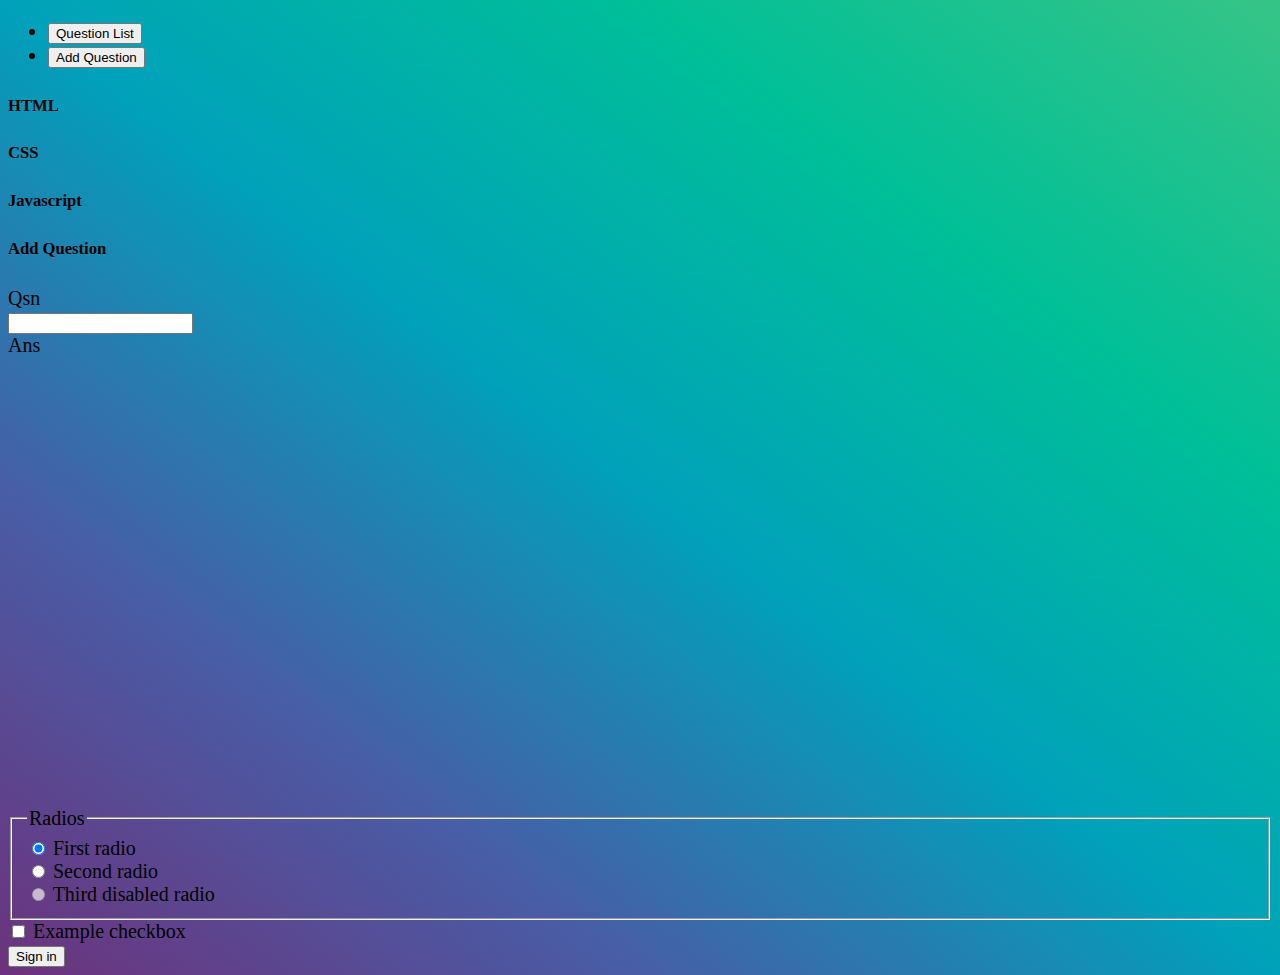
==== drag-and-drop/interview-project/inde.html @ 6c588fa3 "done changes" ====
<!doctype html>
<html lang="en">

<head>
    <!-- Required meta tags -->
    <meta charset="utf-8">
    <meta name="viewport" content="width=device-width, initial-scale=1">

    <!-- Bootstrap CSS -->
    <link href="https://cdn.jsdelivr.net/npm/bootstrap@5.0.0-beta2/dist/css/bootstrap.min.css" rel="stylesheet"
        integrity="sha384-BmbxuPwQa2lc/FVzBcNJ7UAyJxM6wuqIj61tLrc4wSX0szH/Ev+nYRRuWlolflfl" crossorigin="anonymous">

    <title>Hello, world!</title>
</head>

<body>
    <div class="p-4">


    <ul class="nav nav-pills mb-3" id="pills-tab" role="tablist">
        <li class="nav-item" role="presentation">
          <button class="nav-link active" id="pills-home-tab" data-bs-toggle="pill" data-bs-target="#pills-home" type="button" role="tab" aria-controls="pills-home" aria-selected="true">Question List</button>
        </li>
        <li class="nav-item" role="presentation">
          <button class="nav-link" id="pills-profile-tab" data-bs-toggle="pill" data-bs-target="#pills-profile" type="button" role="tab" aria-controls="pills-profile" aria-selected="false">Add Question</button>
        </li>
        
      </ul>
      <div class="tab-content" id="pills-tabContent">
        <div class="tab-pane fade show active" id="pills-home" role="tabpanel" aria-labelledby="pills-home-tab"> 


        <div class="row">
            <div class="col">

                <div class="card">
                    <div class="card-header">
                        <h5>HTML</h5>
                    </div>
                    <div class="card-body">
                        <div class="accordion" id="accordionExample">
                            
                        </div>
                    </div>
                </div>
            </div>
            <div class="col">

                <div class="card">
                    <div class="card-header">
                        <h5>CSS</h5>
                    </div>
                    <div class="card-body">

                        <div class="accordion" id="accordionExample1">
                             
                        </div>
                    </div>
                </div>
            </div>
            <div class="col">

                <div class="card">
                    <div class="card-header">
                        <h5>Javascript</h5>
                    </div>
                    <div class="card-body">


                        <div class="accordion" id="accordionExample2">
                            
                            
                        </div>
                    </div>
                </div>
            </div>
        </div>
    </div>
    <div class="tab-pane fade" id="pills-profile" role="tabpanel" aria-labelledby="pills-profile-tab">
        
        <div class="card">
            <div class="card-header">
                <h5>Add Question</h5>
            </div>
            <div class="card-body">
        <form>
            <div class="row mb-3">
              <label for="inputEmail3" class="col-sm-2 col-form-label">Qsn</label>
              <div class="col-sm-10">
                <input type="email" class="form-control" id="inputEmail3">
              </div>
            </div>
            <div class="row mb-3">
              <label for="inputPassword3" class="col-sm-2 col-form-label">Ans</label>
              <div class="col-sm-10">
                <div style="height: 400px; padding-bottom: 50px;">
                    <input id="ans-input" type="text" hidden>
                    <div id="editor-container">
                </div>
                </div>
              
            
            </div>
            </div>
            <fieldset class="row mb-3">
              <legend class="col-form-label col-sm-2 pt-0">Radios</legend>
              <div class="col-sm-10">
                <div class="form-check">
                  <input class="form-check-input" type="radio" name="gridRadios" id="gridRadios1" value="option1" checked>
                  <label class="form-check-label" for="gridRadios1">
                    First radio
                  </label>
                </div>
                <div class="form-check">
                  <input class="form-check-input" type="radio" name="gridRadios" id="gridRadios2" value="option2">
                  <label class="form-check-label" for="gridRadios2">
                    Second radio
                  </label>
                </div>
                <div class="form-check disabled">
                  <input class="form-check-input" type="radio" name="gridRadios" id="gridRadios3" value="option3" disabled>
                  <label class="form-check-label" for="gridRadios3">
                    Third disabled radio
                  </label>
                </div>
              </div>
            </fieldset>
            <div class="row mb-3">
              <div class="col-sm-10 offset-sm-2">
                <div class="form-check">
                  <input class="form-check-input" type="checkbox" id="gridCheck1">
                  <label class="form-check-label" for="gridCheck1">
                    Example checkbox
                  </label>
                </div>
              </div>
            </div>
            <button type="submit" class="btn btn-primary">Sign in</button>
          </form>

    </div>
    </div>
</div>
  </div>

    </div>

    <!-- Optional JavaScript; choose one of the two! -->

    <!-- Option 1: Bootstrap Bundle with Popper -->
    <script src="https://cdn.jsdelivr.net/npm/bootstrap@5.0.0-beta2/dist/js/bootstrap.bundle.min.js"
        integrity="sha384-b5kHyXgcpbZJO/tY9Ul7kGkf1S0CWuKcCD38l8YkeH8z8QjE0GmW1gYU5S9FOnJ0"
        crossorigin="anonymous"></script>

    <!-- Option 2: Separate Popper and Bootstrap JS -->
    <!--
    <script src="https://cdn.jsdelivr.net/npm/@popperjs/core@2.6.0/dist/umd/popper.min.js" integrity="sha384-KsvD1yqQ1/1+IA7gi3P0tyJcT3vR+NdBTt13hSJ2lnve8agRGXTTyNaBYmCR/Nwi" crossorigin="anonymous"></script>
    <script src="https://cdn.jsdelivr.net/npm/bootstrap@5.0.0-beta2/dist/js/bootstrap.min.js" integrity="sha384-nsg8ua9HAw1y0W1btsyWgBklPnCUAFLuTMS2G72MMONqmOymq585AcH49TLBQObG" crossorigin="anonymous"></script>
    -->



    
    <!-- Main Quill library -->
 
    <script src="//cdn.quilljs.com/1.3.6/quill.min.js"></script>
    
    <!-- Theme included stylesheets -->
    <link href="//cdn.quilljs.com/1.3.6/quill.snow.css" rel="stylesheet">
   
 

    <script type="text/javascript" src="script.js"></script>
    <style>
        :root {
            font-size: 20px;
        }

        body {

            background-image: linear-gradient(to right top, #6d327c, #485DA6, #00a1ba, #00BF98, #36C486);
            background-size: cover;
            min-height: 100vh;
        }
    </style>

</body>

</html>
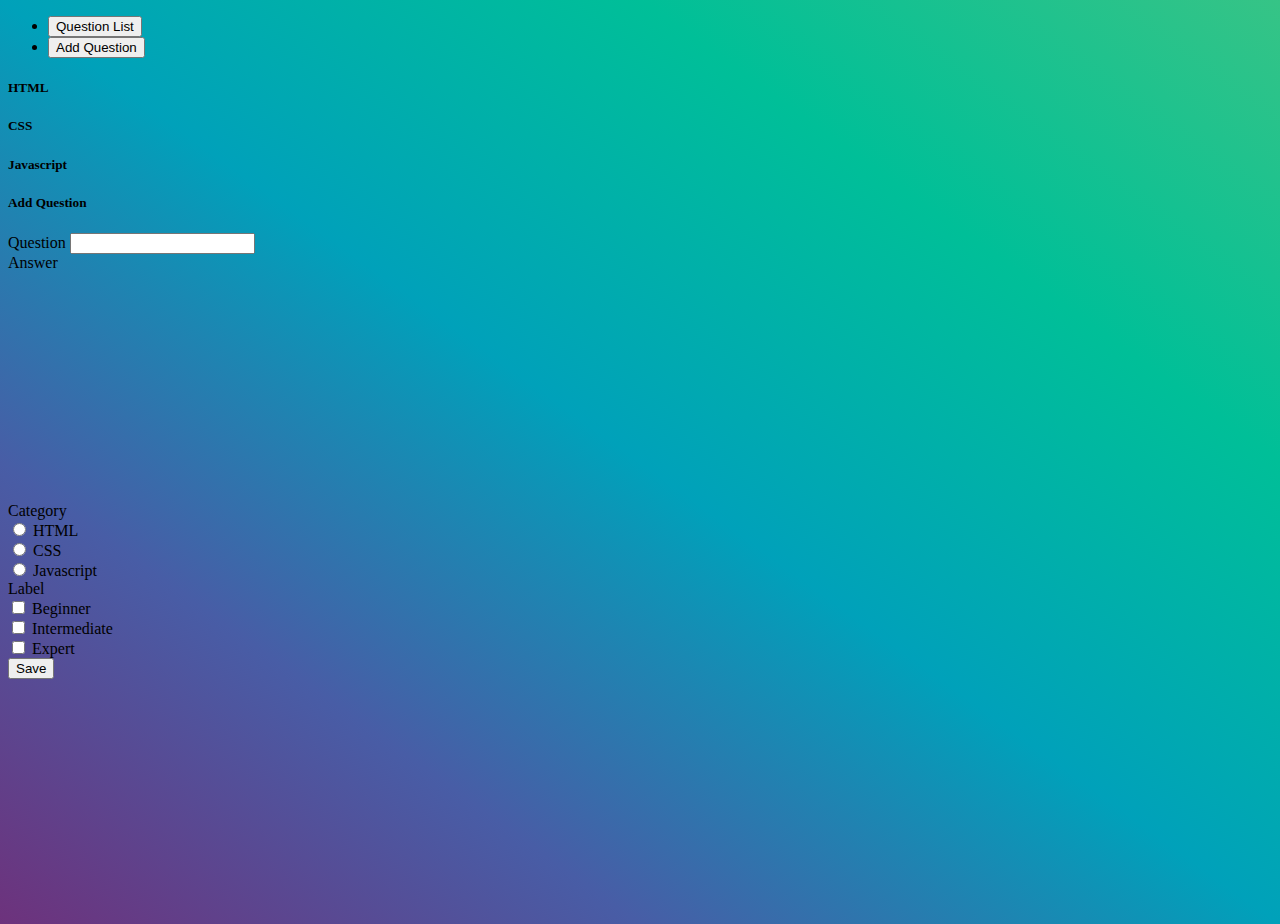
==== commit e9f3070c: "a" ====
--- a/drag-and-drop/interview-project/inde.html
+++ b/drag-and-drop/interview-project/inde.html
@@ -83,59 +83,70 @@
                 <h5>Add Question</h5>
             </div>
             <div class="card-body">
-        <form>
-            <div class="row mb-3">
-              <label for="inputEmail3" class="col-sm-2 col-form-label">Qsn</label>
-              <div class="col-sm-10">
-                <input type="email" class="form-control" id="inputEmail3">
-              </div>
-            </div>
-            <div class="row mb-3">
-              <label for="inputPassword3" class="col-sm-2 col-form-label">Ans</label>
-              <div class="col-sm-10">
-                <div style="height: 400px; padding-bottom: 50px;">
-                    <input id="ans-input" type="text" hidden>
+
+
+              <form class="row g-3" id="formSec">
+                <div class="col-md-12">
+                  <label  class="form-label">Question</label>
+                  <input type="email" class="form-control" id="qsn">
+                </div>
+                <div class="col-md-12">
+                  <label class="form-label">Answer</label>
+                  <input id="ans-input" type="text" hidden>
+                  <div style="height: 200px; padding: 0 0 30px;">
                     <div id="editor-container">
-                </div>
-                </div>
+                    </div>
+                  </div>
+                </div>
+
+                <div class="col-md-12">
+                  <label  class="form-label">Category</label>
+
+                  <div class="">
+                    
+                  <div class="form-check form-check-inline">
+                    <input class="form-check-input" type="radio" name="gridRadios" id="gridRadios1" value="option2">
+                    <label class="form-check-label" for="gridRadios1">HTML</label>
+                  </div>
+                  <div class="form-check form-check-inline">
+                    <input class="form-check-input" type="radio" name="gridRadios" id="gridRadios2" value="option2">
+                    <label class="form-check-label" for="gridRadios2">CSS</label>
+                  </div>
+                  <div class="form-check form-check-inline">
+                    <input class="form-check-input" type="radio" name="gridRadios" id="gridRadios3" value="option2">
+                    <label class="form-check-label" for="gridRadios3">Javascript</label>
+                  </div>
+                </div>
+
+                </div>
+                <div class="col-md-12">
+                  <label  class="form-label">Label</label>
+
+                  <div class="">
+
+                  <div class="form-check form-check-inline">
+                    <input class="form-check-input" type="checkbox" id="inlineCheckbox1" value="option1">
+                    <label class="form-check-label" for="inlineCheckbox1">Beginner</label>
+                  </div>
+                  <div class="form-check form-check-inline">
+                    <input class="form-check-input" type="checkbox" id="inlineCheckbox2" value="option2">
+                    <label class="form-check-label" for="inlineCheckbox2">Intermediate</label>
+                  </div>
+                  <div class="form-check form-check-inline">
+                    <input class="form-check-input" type="checkbox" id="inlineCheckbox3" value="option2">
+                    <label class="form-check-label" for="inlineCheckbox3">Expert</label>
+                  </div>
+                </div>
+
+                </div>
+
               
-            
-            </div>
-            </div>
-            <fieldset class="row mb-3">
-              <legend class="col-form-label col-sm-2 pt-0">Radios</legend>
-              <div class="col-sm-10">
-                <div class="form-check">
-                  <input class="form-check-input" type="radio" name="gridRadios" id="gridRadios1" value="option1" checked>
-                  <label class="form-check-label" for="gridRadios1">
-                    First radio
-                  </label>
-                </div>
-                <div class="form-check">
-                  <input class="form-check-input" type="radio" name="gridRadios" id="gridRadios2" value="option2">
-                  <label class="form-check-label" for="gridRadios2">
-                    Second radio
-                  </label>
-                </div>
-                <div class="form-check disabled">
-                  <input class="form-check-input" type="radio" name="gridRadios" id="gridRadios3" value="option3" disabled>
-                  <label class="form-check-label" for="gridRadios3">
-                    Third disabled radio
-                  </label>
-                </div>
-              </div>
-            </fieldset>
-            <div class="row mb-3">
-              <div class="col-sm-10 offset-sm-2">
-                <div class="form-check">
-                  <input class="form-check-input" type="checkbox" id="gridCheck1">
-                  <label class="form-check-label" for="gridCheck1">
-                    Example checkbox
-                  </label>
-                </div>
-              </div>
-            </div>
-            <button type="submit" class="btn btn-primary">Sign in</button>
+                
+               
+
+                <div class="col-12">
+                  <button type="submit" class="btn btn-primary">Save</button>
+                </div>
           </form>
 
     </div>
@@ -173,7 +184,7 @@
     <script type="text/javascript" src="script.js"></script>
     <style>
         :root {
-            font-size: 20px;
+            font-size:16px;
         }
 
         body {
